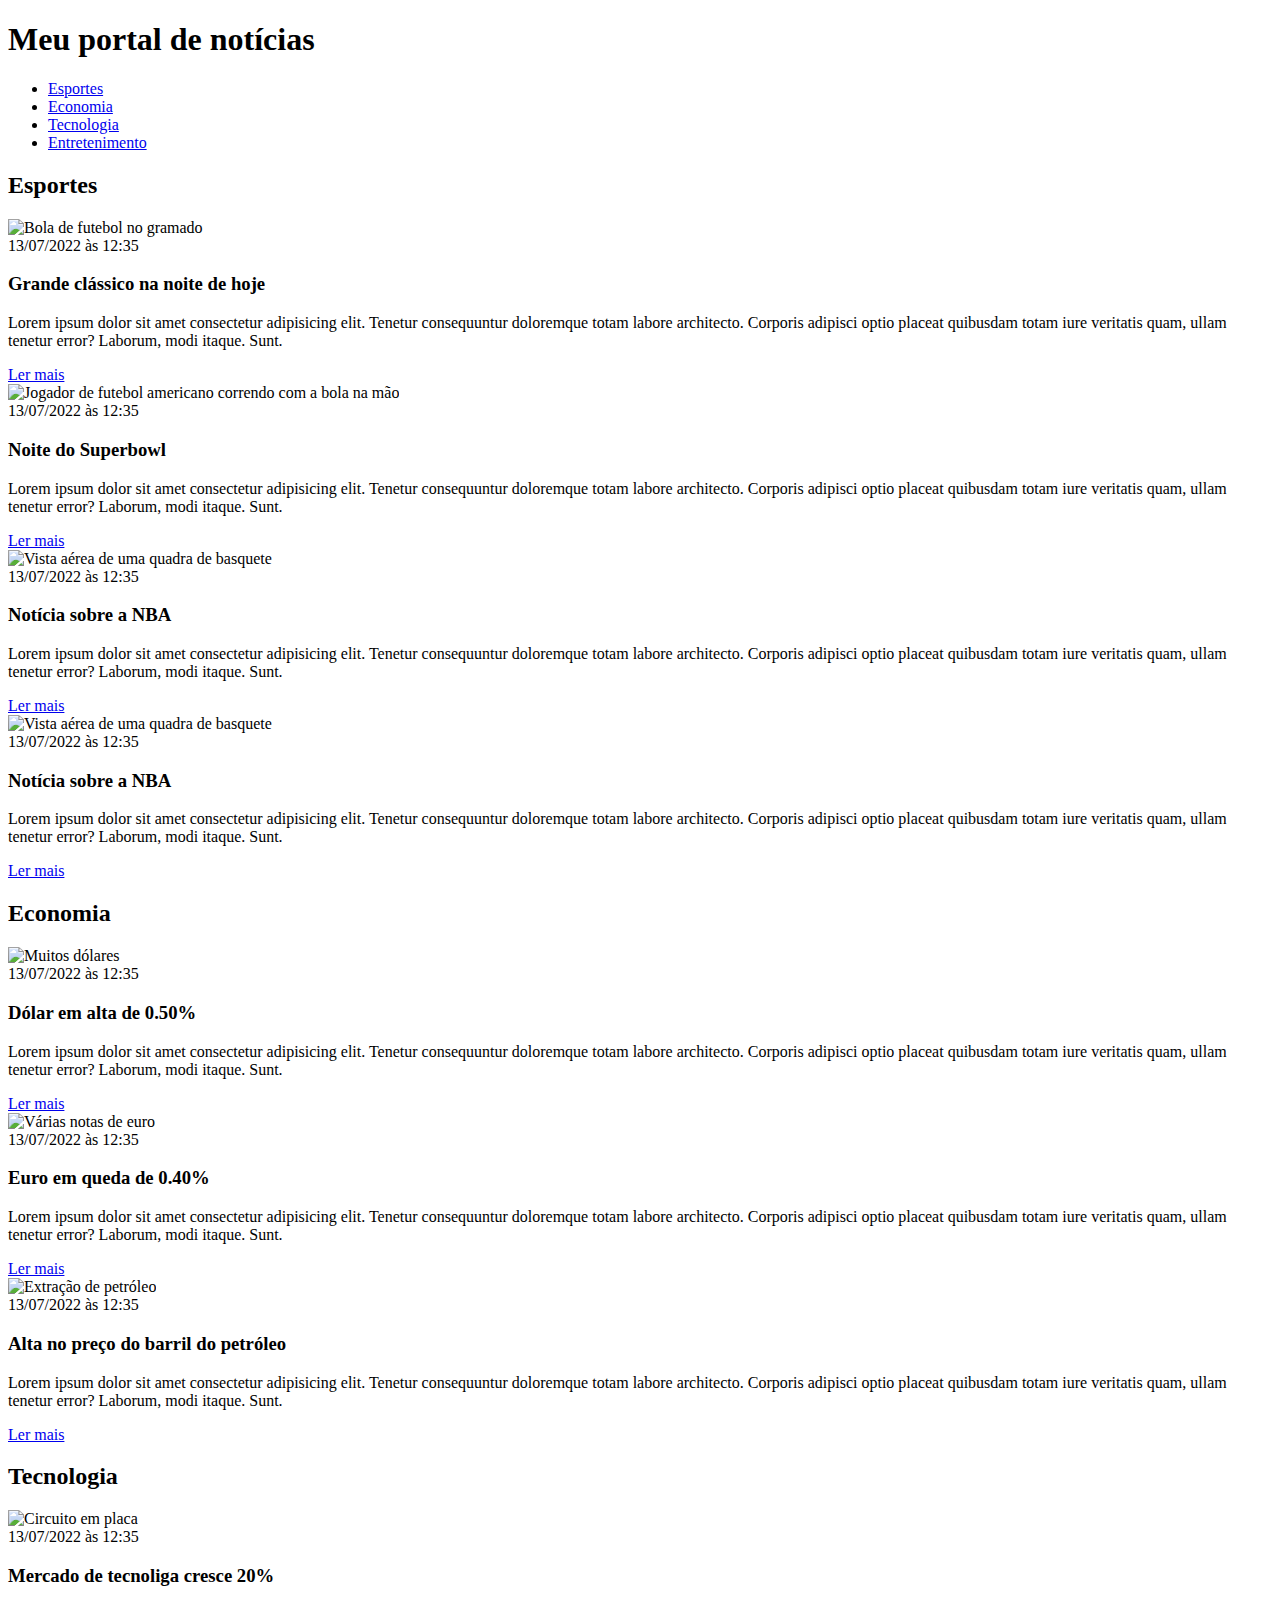
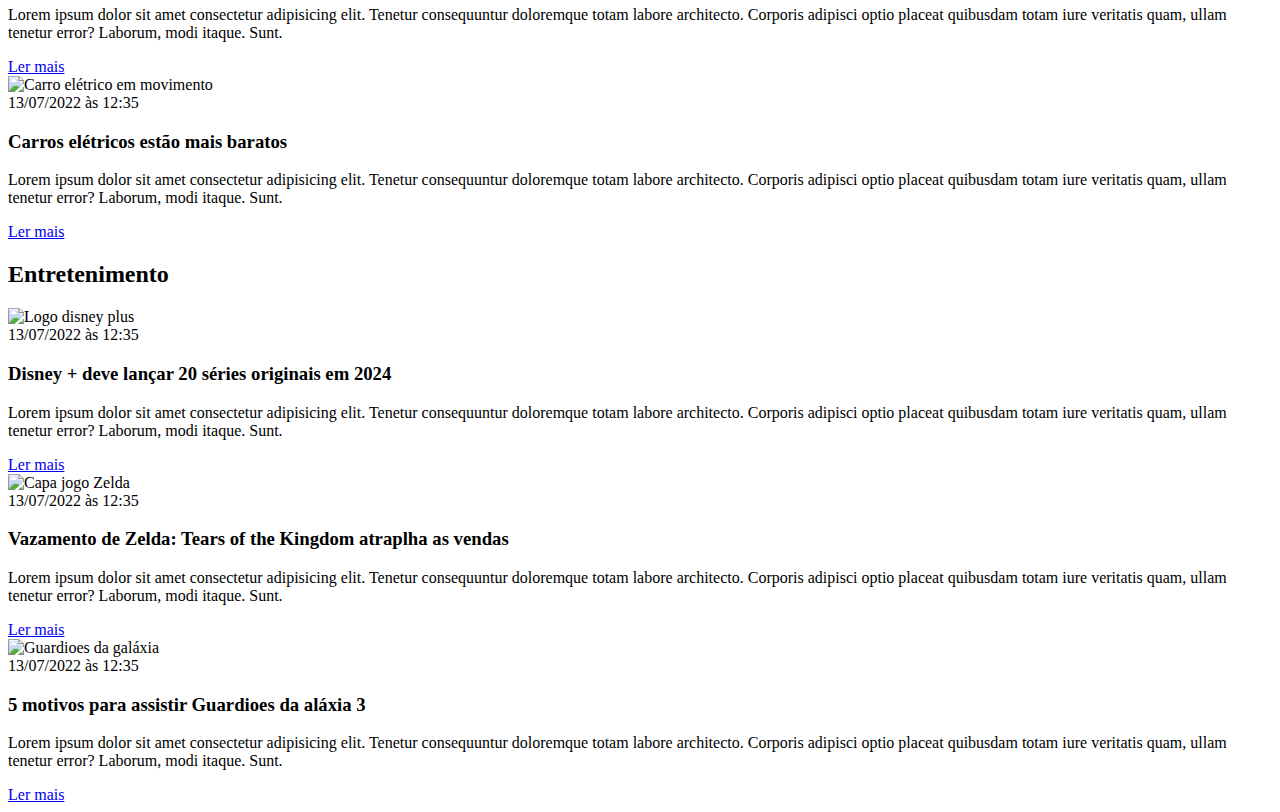
==== index.html @ f49059b4 "Create index.html" ====
<!DOCTYPE html>
<html lang="pt-BR">
<head>
    <meta charset="UTF-8">
    <meta http-equiv="X-UA-Compatible" content="IE=edge">
    <meta name="viewport" content="width=device-width, initial-scale=1.0">
    <title>Meu portal de notícias</title>
    <link rel="stylesheet" href="./main.css" />

</head>
<body>
    <header>
        <div class="container">
            <h1>Meu portal de notícias</h1>
            <nav>
                <ul>
                    <li>
                        <a href="#sports" title="Ir para a seção de esportes">Esportes</a>
                    </li>
                    <li>
                        <a href="#economy" title="Ir para a seção de notícias">Economia</a>
                    </li>
                    <li>
                        <a href="#tecnology" title="Ir para a seção de notícias">Tecnologia</a>
                    </li>
                    <li>
                        <a href="#entretenimento" title="Ir para a seção de notícias">Entretenimento</a>
                    </li>
                </ul>
            </nav>
        </div>
    </header>
    <section id="sports">
        <div class="container">
        <h2>Esportes</h2>
        <div class="articles">
            <article>
                <img src="./imagens/futebol.jpg" alt="Bola de futebol no gramado" />
                <header>
                    <time class="creation-date">13/07/2022 às 12:35</time>
                </header>
                <h3>Grande clássico na noite de hoje</h3>
                <p>
                    Lorem ipsum dolor sit amet consectetur adipisicing elit. Tenetur consequuntur doloremque totam labore architecto. Corporis adipisci optio placeat quibusdam totam iure veritatis quam, ullam tenetur error? Laborum, modi itaque. Sunt.
                </p>
                <a href="#" title="Leia a notícia completa">Ler mais</a>
            </article>
            <article>
                <img src="./imagens/futebol-americano.jpg" alt="Jogador de futebol americano correndo com a bola na mão" />
                <header>
                    <time>13/07/2022 às 12:35</time>
                </header>
                <h3>Noite do Superbowl</h3>
                <p>
                    Lorem ipsum dolor sit amet consectetur adipisicing elit. Tenetur consequuntur doloremque totam labore architecto. Corporis adipisci optio placeat quibusdam totam iure veritatis quam, ullam tenetur error? Laborum, modi itaque. Sunt.
                </p>
                <a href="#" title="Leia a notícia completa">Ler mais</a>
            </article>
            <article>
                <img src="./imagens/basquete.jpg" title="Vista aérea de uma quadra de basquete" />
                <header>
                    <time>13/07/2022 às 12:35</time>
                </header>
                <h3>Notícia sobre a NBA</h3>
                <p>
                    Lorem ipsum dolor sit amet consectetur adipisicing elit. Tenetur consequuntur doloremque totam labore architecto. Corporis adipisci optio placeat quibusdam totam iure veritatis quam, ullam tenetur error? Laborum, modi itaque. Sunt.
                </p>
                <a href="#" title="Leia a notícia completa">Ler mais</a>
            </article>
            <article>
                <img src="./imagens/basquete.jpg" title="Vista aérea de uma quadra de basquete" />
                <header>
                    <time>13/07/2022 às 12:35</time>
                </header>
                <h3>Notícia sobre a NBA</h3>
                <p>
                    Lorem ipsum dolor sit amet consectetur adipisicing elit. Tenetur consequuntur doloremque totam labore architecto. Corporis adipisci optio placeat quibusdam totam iure veritatis quam, ullam tenetur error? Laborum, modi itaque. Sunt.
                </p>
                <a href="#" title="Leia a notícia completa">Ler mais</a>
            </article>
            </div>
        </div>
    </section>
    <section id="economy">
        <div class="container">
            <h2>Economia</h2>
        <div class="articles">
            <article>
                <img src="./imagens/dolares.jpg" alt="Muitos dólares" />
                <header>
                    <time>13/07/2022 às 12:35</time>
                </header>
                <h3>Dólar em alta de 0.50%</h3>
                <p>
                    Lorem ipsum dolor sit amet consectetur adipisicing elit. Tenetur consequuntur doloremque totam labore architecto. Corporis adipisci optio placeat quibusdam totam iure veritatis quam, ullam tenetur error? Laborum, modi itaque. Sunt.
                </p>
                <a href="#" title="Leia a notícia completa">Ler mais</a>
            </article>
            <article>
                <img src="./imagens/euro.jpg" alt="Várias notas de euro" />
                <header>
                    <time>13/07/2022 às 12:35</time>
                </header>
                <h3>Euro em queda de 0.40%</h3>
                <p>
                    Lorem ipsum dolor sit amet consectetur adipisicing elit. Tenetur consequuntur doloremque totam labore architecto. Corporis adipisci optio placeat quibusdam totam iure veritatis quam, ullam tenetur error? Laborum, modi itaque. Sunt.
                </p>
                <a href="#" title="Leia a notícia completa">Ler mais</a>
            </article>
            <article>
                <img src="./imagens/petroleo.jpg" alt="Extração de petróleo" />
                <header>
                    <time>13/07/2022 às 12:35</time>
                </header>
                <h3>Alta no preço do barril do petróleo</h3>
                <p>
                    Lorem ipsum dolor sit amet consectetur adipisicing elit. Tenetur consequuntur doloremque totam labore architecto. Corporis adipisci optio placeat quibusdam totam iure veritatis quam, ullam tenetur error? Laborum, modi itaque. Sunt.
                </p>
                <a href="#" title="Leia a notícia completa">Ler mais</a>
            </article>
            </div>
        </div>
    </section>
    <section id="tecnology">
        <div class="container">
        <h2>Tecnologia</h2>
        <div class="articles">
            <article>
                <img src="https://tm.ibxk.com.br/2012/2/materias/1850123155144.jpg?ims=1120x420" alt="Circuito em placa" />
                <header>
                    <time class="creation-date">13/07/2022 às 12:35</time>
                </header>
                <h3>Mercado de tecnoliga cresce 20%</h3>
                <p>
                    Lorem ipsum dolor sit amet consectetur adipisicing elit. Tenetur consequuntur doloremque totam labore architecto. Corporis adipisci optio placeat quibusdam totam iure veritatis quam, ullam tenetur error? Laborum, modi itaque. Sunt.
                </p>
                <a href="#" title="Leia a notícia completa">Ler mais</a>
            </article>
            <article>
                <img src="https://quatrorodas.abril.com.br/wp-content/uploads/2021/01/Tesla-Model-S-2021-5.jpeg?quality=70&strip=info" alt="Carro elétrico em movimento" />
                <header>
                    <time>13/07/2022 às 12:35</time>
                </header>
                <h3>Carros elétricos estão mais baratos</h3>
                <p>
                    Lorem ipsum dolor sit amet consectetur adipisicing elit. Tenetur consequuntur doloremque totam labore architecto. Corporis adipisci optio placeat quibusdam totam iure veritatis quam, ullam tenetur error? Laborum, modi itaque. Sunt.
                </p>
                <a href="#" title="Leia a notícia completa">Ler mais</a>
            </article>
            </div>
        </div>
    </section>
    <section id="entretenimento">
        <div class="container">
        <h2>Entretenimento</h2>
        <div class="articles">
            <article>
                <img src="https://static-assets.bamgrid.com/product/disneyplus/images/share-default.14fadd993578b9916f855cebafb71e62.png" alt="Logo disney plus" />
                <header>
                    <time class="creation-date">13/07/2022 às 12:35</time>
                </header>
                <h3>Disney + deve lançar 20 séries originais em 2024</h3>
                <p>
                    Lorem ipsum dolor sit amet consectetur adipisicing elit. Tenetur consequuntur doloremque totam labore architecto. Corporis adipisci optio placeat quibusdam totam iure veritatis quam, ullam tenetur error? Laborum, modi itaque. Sunt.
                </p>
                <a href="#" title="Leia a notícia completa">Ler mais</a>
            </article>
            <article>
                <img src="https://sm.ign.com/ign_br/game/t/the-legend/the-legend-of-zelda-tears-of-the-kingdom_fkwn.jpg" alt="Capa jogo Zelda" />
                <header>
                    <time>13/07/2022 às 12:35</time>
                </header>
                <h3>Vazamento de Zelda: Tears of the Kingdom atraplha as vendas</h3>
                <p>
                    Lorem ipsum dolor sit amet consectetur adipisicing elit. Tenetur consequuntur doloremque totam labore architecto. Corporis adipisci optio placeat quibusdam totam iure veritatis quam, ullam tenetur error? Laborum, modi itaque. Sunt.
                </p>
                <a href="#" title="Leia a notícia completa">Ler mais</a>
            </article>
            <article>
                <img src="https://conteudo.imguol.com.br/c/splash/12/2023/02/12/guardioes-da-galaxia-3-novo-trailer-do-filme-e-divulgado-durante-o-super-bowl-1676241026106_v2_900x506.jpg.webp" alt="Guardioes da galáxia" />
                <header>
                    <time>13/07/2022 às 12:35</time>
                </header>
                <h3>5 motivos para assistir Guardioes da aláxia 3</h3>
                <p>
                    Lorem ipsum dolor sit amet consectetur adipisicing elit. Tenetur consequuntur doloremque totam labore architecto. Corporis adipisci optio placeat quibusdam totam iure veritatis quam, ullam tenetur error? Laborum, modi itaque. Sunt.
                </p>
                <a href="#" title="Leia a notícia completa">Ler mais</a>
            </article>
            </div>
        </div>
    </section>
</body>
</html>
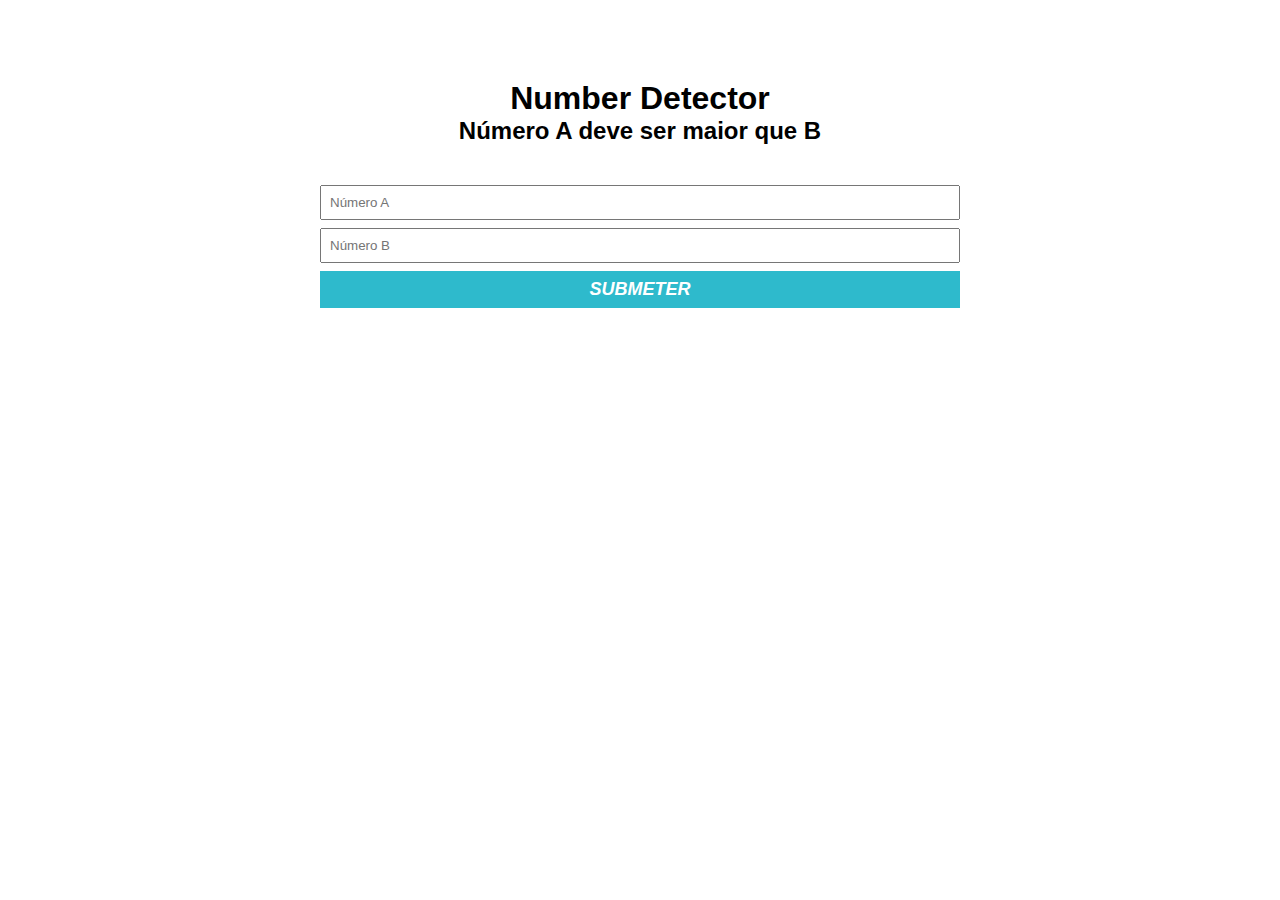
==== commit d0bc77e1: "Add files via upload" ====
--- a/index.html
+++ b/index.html
@@ -1,194 +1,26 @@
-<!DOCTYPE html>
-<html lang="pt-BR">
-<head>
-    <meta charset="UTF-8">
-    <meta http-equiv="X-UA-Compatible" content="IE=edge">
-    <meta name="viewport" content="width=device-width, initial-scale=1.0">
-    <title>Meu portal de notícias</title>
-    <link rel="stylesheet" href="./main.css" />
-
-</head>
-<body>
-    <header>
-        <div class="container">
-            <h1>Meu portal de notícias</h1>
-            <nav>
-                <ul>
-                    <li>
-                        <a href="#sports" title="Ir para a seção de esportes">Esportes</a>
-                    </li>
-                    <li>
-                        <a href="#economy" title="Ir para a seção de notícias">Economia</a>
-                    </li>
-                    <li>
-                        <a href="#tecnology" title="Ir para a seção de notícias">Tecnologia</a>
-                    </li>
-                    <li>
-                        <a href="#entretenimento" title="Ir para a seção de notícias">Entretenimento</a>
-                    </li>
-                </ul>
-            </nav>
-        </div>
-    </header>
-    <section id="sports">
-        <div class="container">
-        <h2>Esportes</h2>
-        <div class="articles">
-            <article>
-                <img src="./imagens/futebol.jpg" alt="Bola de futebol no gramado" />
-                <header>
-                    <time class="creation-date">13/07/2022 às 12:35</time>
-                </header>
-                <h3>Grande clássico na noite de hoje</h3>
-                <p>
-                    Lorem ipsum dolor sit amet consectetur adipisicing elit. Tenetur consequuntur doloremque totam labore architecto. Corporis adipisci optio placeat quibusdam totam iure veritatis quam, ullam tenetur error? Laborum, modi itaque. Sunt.
-                </p>
-                <a href="#" title="Leia a notícia completa">Ler mais</a>
-            </article>
-            <article>
-                <img src="./imagens/futebol-americano.jpg" alt="Jogador de futebol americano correndo com a bola na mão" />
-                <header>
-                    <time>13/07/2022 às 12:35</time>
-                </header>
-                <h3>Noite do Superbowl</h3>
-                <p>
-                    Lorem ipsum dolor sit amet consectetur adipisicing elit. Tenetur consequuntur doloremque totam labore architecto. Corporis adipisci optio placeat quibusdam totam iure veritatis quam, ullam tenetur error? Laborum, modi itaque. Sunt.
-                </p>
-                <a href="#" title="Leia a notícia completa">Ler mais</a>
-            </article>
-            <article>
-                <img src="./imagens/basquete.jpg" title="Vista aérea de uma quadra de basquete" />
-                <header>
-                    <time>13/07/2022 às 12:35</time>
-                </header>
-                <h3>Notícia sobre a NBA</h3>
-                <p>
-                    Lorem ipsum dolor sit amet consectetur adipisicing elit. Tenetur consequuntur doloremque totam labore architecto. Corporis adipisci optio placeat quibusdam totam iure veritatis quam, ullam tenetur error? Laborum, modi itaque. Sunt.
-                </p>
-                <a href="#" title="Leia a notícia completa">Ler mais</a>
-            </article>
-            <article>
-                <img src="./imagens/basquete.jpg" title="Vista aérea de uma quadra de basquete" />
-                <header>
-                    <time>13/07/2022 às 12:35</time>
-                </header>
-                <h3>Notícia sobre a NBA</h3>
-                <p>
-                    Lorem ipsum dolor sit amet consectetur adipisicing elit. Tenetur consequuntur doloremque totam labore architecto. Corporis adipisci optio placeat quibusdam totam iure veritatis quam, ullam tenetur error? Laborum, modi itaque. Sunt.
-                </p>
-                <a href="#" title="Leia a notícia completa">Ler mais</a>
-            </article>
-            </div>
-        </div>
-    </section>
-    <section id="economy">
-        <div class="container">
-            <h2>Economia</h2>
-        <div class="articles">
-            <article>
-                <img src="./imagens/dolares.jpg" alt="Muitos dólares" />
-                <header>
-                    <time>13/07/2022 às 12:35</time>
-                </header>
-                <h3>Dólar em alta de 0.50%</h3>
-                <p>
-                    Lorem ipsum dolor sit amet consectetur adipisicing elit. Tenetur consequuntur doloremque totam labore architecto. Corporis adipisci optio placeat quibusdam totam iure veritatis quam, ullam tenetur error? Laborum, modi itaque. Sunt.
-                </p>
-                <a href="#" title="Leia a notícia completa">Ler mais</a>
-            </article>
-            <article>
-                <img src="./imagens/euro.jpg" alt="Várias notas de euro" />
-                <header>
-                    <time>13/07/2022 às 12:35</time>
-                </header>
-                <h3>Euro em queda de 0.40%</h3>
-                <p>
-                    Lorem ipsum dolor sit amet consectetur adipisicing elit. Tenetur consequuntur doloremque totam labore architecto. Corporis adipisci optio placeat quibusdam totam iure veritatis quam, ullam tenetur error? Laborum, modi itaque. Sunt.
-                </p>
-                <a href="#" title="Leia a notícia completa">Ler mais</a>
-            </article>
-            <article>
-                <img src="./imagens/petroleo.jpg" alt="Extração de petróleo" />
-                <header>
-                    <time>13/07/2022 às 12:35</time>
-                </header>
-                <h3>Alta no preço do barril do petróleo</h3>
-                <p>
-                    Lorem ipsum dolor sit amet consectetur adipisicing elit. Tenetur consequuntur doloremque totam labore architecto. Corporis adipisci optio placeat quibusdam totam iure veritatis quam, ullam tenetur error? Laborum, modi itaque. Sunt.
-                </p>
-                <a href="#" title="Leia a notícia completa">Ler mais</a>
-            </article>
-            </div>
-        </div>
-    </section>
-    <section id="tecnology">
-        <div class="container">
-        <h2>Tecnologia</h2>
-        <div class="articles">
-            <article>
-                <img src="https://tm.ibxk.com.br/2012/2/materias/1850123155144.jpg?ims=1120x420" alt="Circuito em placa" />
-                <header>
-                    <time class="creation-date">13/07/2022 às 12:35</time>
-                </header>
-                <h3>Mercado de tecnoliga cresce 20%</h3>
-                <p>
-                    Lorem ipsum dolor sit amet consectetur adipisicing elit. Tenetur consequuntur doloremque totam labore architecto. Corporis adipisci optio placeat quibusdam totam iure veritatis quam, ullam tenetur error? Laborum, modi itaque. Sunt.
-                </p>
-                <a href="#" title="Leia a notícia completa">Ler mais</a>
-            </article>
-            <article>
-                <img src="https://quatrorodas.abril.com.br/wp-content/uploads/2021/01/Tesla-Model-S-2021-5.jpeg?quality=70&strip=info" alt="Carro elétrico em movimento" />
-                <header>
-                    <time>13/07/2022 às 12:35</time>
-                </header>
-                <h3>Carros elétricos estão mais baratos</h3>
-                <p>
-                    Lorem ipsum dolor sit amet consectetur adipisicing elit. Tenetur consequuntur doloremque totam labore architecto. Corporis adipisci optio placeat quibusdam totam iure veritatis quam, ullam tenetur error? Laborum, modi itaque. Sunt.
-                </p>
-                <a href="#" title="Leia a notícia completa">Ler mais</a>
-            </article>
-            </div>
-        </div>
-    </section>
-    <section id="entretenimento">
-        <div class="container">
-        <h2>Entretenimento</h2>
-        <div class="articles">
-            <article>
-                <img src="https://static-assets.bamgrid.com/product/disneyplus/images/share-default.14fadd993578b9916f855cebafb71e62.png" alt="Logo disney plus" />
-                <header>
-                    <time class="creation-date">13/07/2022 às 12:35</time>
-                </header>
-                <h3>Disney + deve lançar 20 séries originais em 2024</h3>
-                <p>
-                    Lorem ipsum dolor sit amet consectetur adipisicing elit. Tenetur consequuntur doloremque totam labore architecto. Corporis adipisci optio placeat quibusdam totam iure veritatis quam, ullam tenetur error? Laborum, modi itaque. Sunt.
-                </p>
-                <a href="#" title="Leia a notícia completa">Ler mais</a>
-            </article>
-            <article>
-                <img src="https://sm.ign.com/ign_br/game/t/the-legend/the-legend-of-zelda-tears-of-the-kingdom_fkwn.jpg" alt="Capa jogo Zelda" />
-                <header>
-                    <time>13/07/2022 às 12:35</time>
-                </header>
-                <h3>Vazamento de Zelda: Tears of the Kingdom atraplha as vendas</h3>
-                <p>
-                    Lorem ipsum dolor sit amet consectetur adipisicing elit. Tenetur consequuntur doloremque totam labore architecto. Corporis adipisci optio placeat quibusdam totam iure veritatis quam, ullam tenetur error? Laborum, modi itaque. Sunt.
-                </p>
-                <a href="#" title="Leia a notícia completa">Ler mais</a>
-            </article>
-            <article>
-                <img src="https://conteudo.imguol.com.br/c/splash/12/2023/02/12/guardioes-da-galaxia-3-novo-trailer-do-filme-e-divulgado-durante-o-super-bowl-1676241026106_v2_900x506.jpg.webp" alt="Guardioes da galáxia" />
-                <header>
-                    <time>13/07/2022 às 12:35</time>
-                </header>
-                <h3>5 motivos para assistir Guardioes da aláxia 3</h3>
-                <p>
-                    Lorem ipsum dolor sit amet consectetur adipisicing elit. Tenetur consequuntur doloremque totam labore architecto. Corporis adipisci optio placeat quibusdam totam iure veritatis quam, ullam tenetur error? Laborum, modi itaque. Sunt.
-                </p>
-                <a href="#" title="Leia a notícia completa">Ler mais</a>
-            </article>
-            </div>
-        </div>
-    </section>
-</body>
-</html>
+<!DOCTYPE html>
+<html lang="pt-BR">
+<head>
+    <meta charset="UTF-8">
+    <meta http-equiv="X-UA-Compatible" content="IE=edge">
+    <meta name="viewport" content="width=device-width, initial-scale=1.0">
+    <title>HTML com JS Exercício</title>
+    <link rel="stylesheet" href="./main.css" />
+</head>
+<body>
+    <div class="container">
+        <h1>Number Detector</h1>
+        <h2>Número A deve ser maior que B</h2>
+        <form id="form-numeros">
+            <input type="number" id="numero-a" required placeholder="Número A" />
+            <input type="number" id="numero-b" required placeholder="Número B" />
+            <button id="btn-submeter" type="submit">Submeter</button>
+        </form>
+        <p class="success-menssage">
+        </p>
+        <p class="error-menssage">
+        </p>
+    </div>
+    <script src="./mains.js"></script>
+</body>
+</html>--- a/main.css
+++ b/main.css
@@ -0,0 +1,67 @@
+* {
+    margin: 0;
+    padding: 0;
+    box-sizing: border-box;
+    font-family: sans-serif;
+}
+
+body {
+}
+
+.container {
+    margin: 80px auto;
+    max-width: 640px;
+    width: 100%;
+}
+
+form {
+    margin-top: 40px;
+}
+
+input, textarea, button {
+    display: block;
+    padding: 8px;
+    margin-bottom: 8px;
+    width: 100%;
+    resize: none;
+}
+
+button {
+    background-color: #2ebacc;
+    border: none;
+    text-transform: uppercase;
+    color: #fff;
+    font-weight: bold;
+    font-size: 18px;
+    font-style: italic;
+    cursor: pointer;
+}
+
+button:hover {
+    background-color: #4027ae;
+}
+
+.success-menssage {
+    background-color: #27ae60;
+    padding: 16px;
+    color: #fff;
+    display: none;
+}
+
+.error-menssage {
+    padding: 8px;
+    background-color: red;
+    color: #fff;
+    margin-bottom: 8px;
+    display: none;
+    padding: 16px;
+}
+
+input.error {
+    border-color: red ;
+    color: red;
+}
+
+h1, h2 {
+    text-align: center;
+}